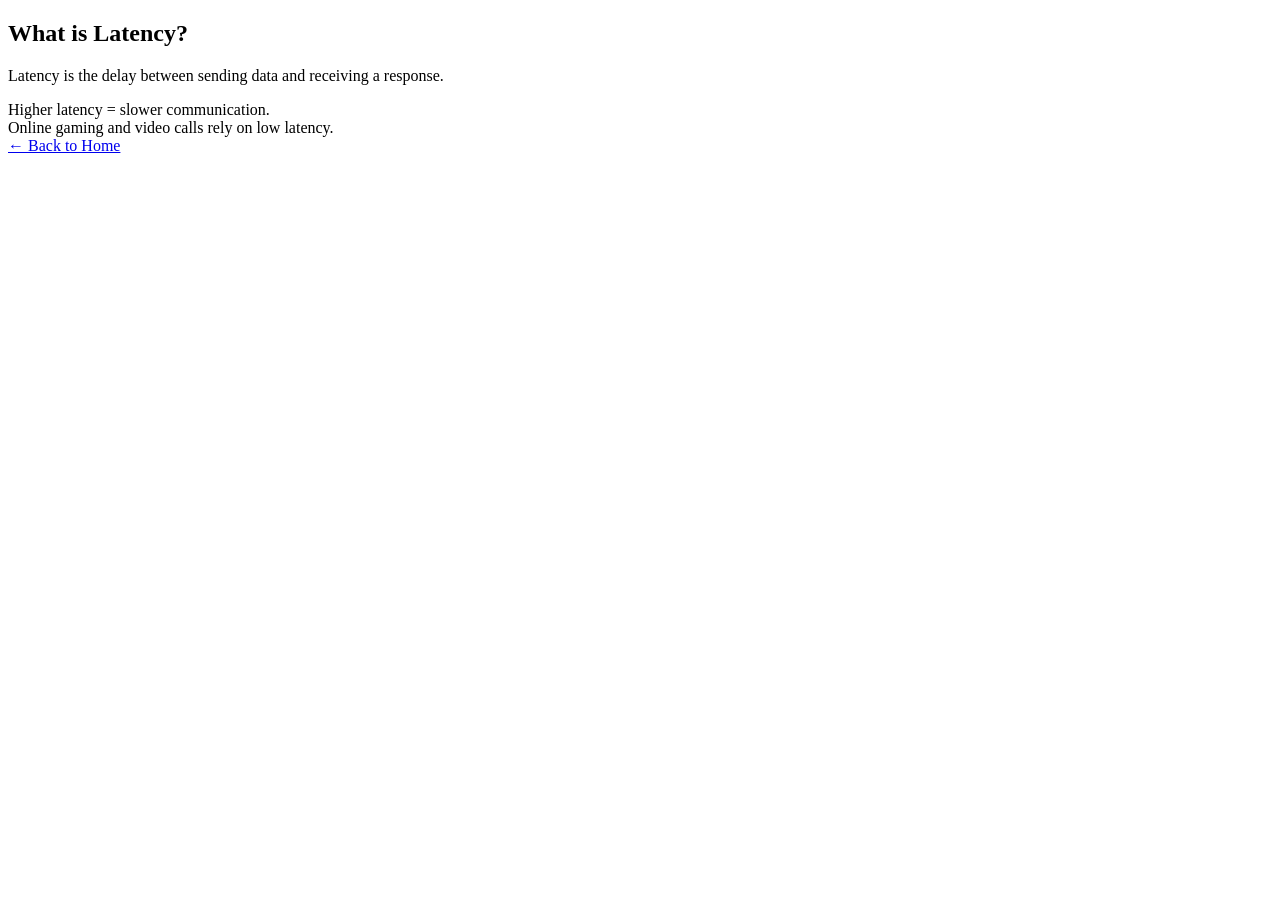
==== templates/networking.html @ f5830249 "Nova Labs foundation complete-ish" ====
<!DOCTYPE html>
<html lang="en">

<head>
    <meta charset="UTF-8">
    <meta name="viewport" content="width=device-width, initial-scale=1.0">

    <title>Networking Basics</title>

    <link rel="stylesheet"
        href="{{ url_for('static', filename='css/base.css') }}">
</head>

<body>

    <section class="lesson">

        <h1>What is Latency?</h1>

        <p>
            Latency is the delay between sending data
            and receiving a response.
        </p>

        <div class="example-box">
            Higher latency = slower communication.
        </div>

        <div class="example-box">
            Online gaming and video calls rely on low latency.
        </div>

        <a href="/">
            ← Back to Home
        </a>

    </section>

</body>
</html>
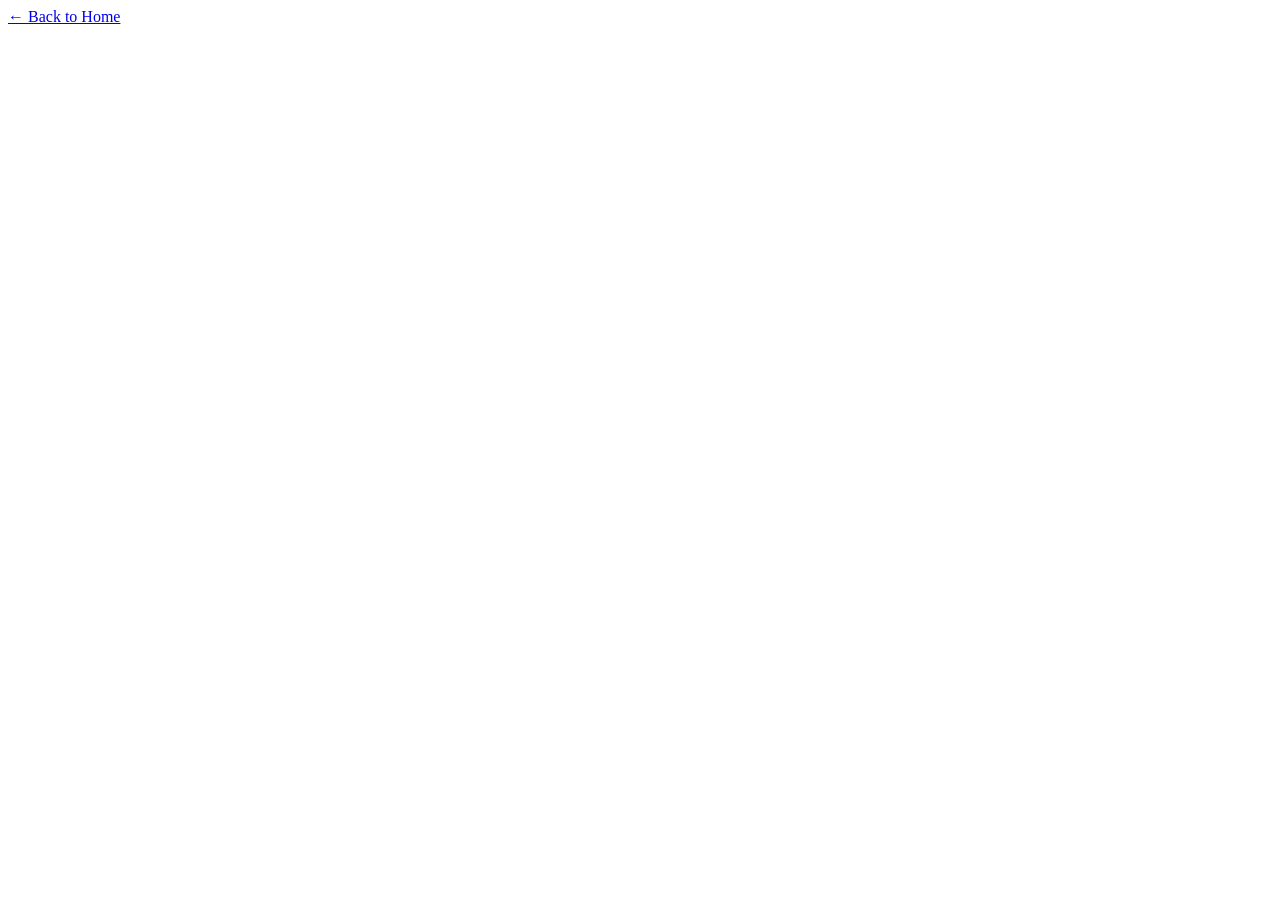
==== commit 0ffd65ce: "rebuild skelly" ====
--- a/templates/networking.html
+++ b/templates/networking.html
@@ -15,21 +15,6 @@
 
     <section class="lesson">
 
-        <h1>What is Latency?</h1>
-
-        <p>
-            Latency is the delay between sending data
-            and receiving a response.
-        </p>
-
-        <div class="example-box">
-            Higher latency = slower communication.
-        </div>
-
-        <div class="example-box">
-            Online gaming and video calls rely on low latency.
-        </div>
-
         <a href="/">
             ← Back to Home
         </a>
